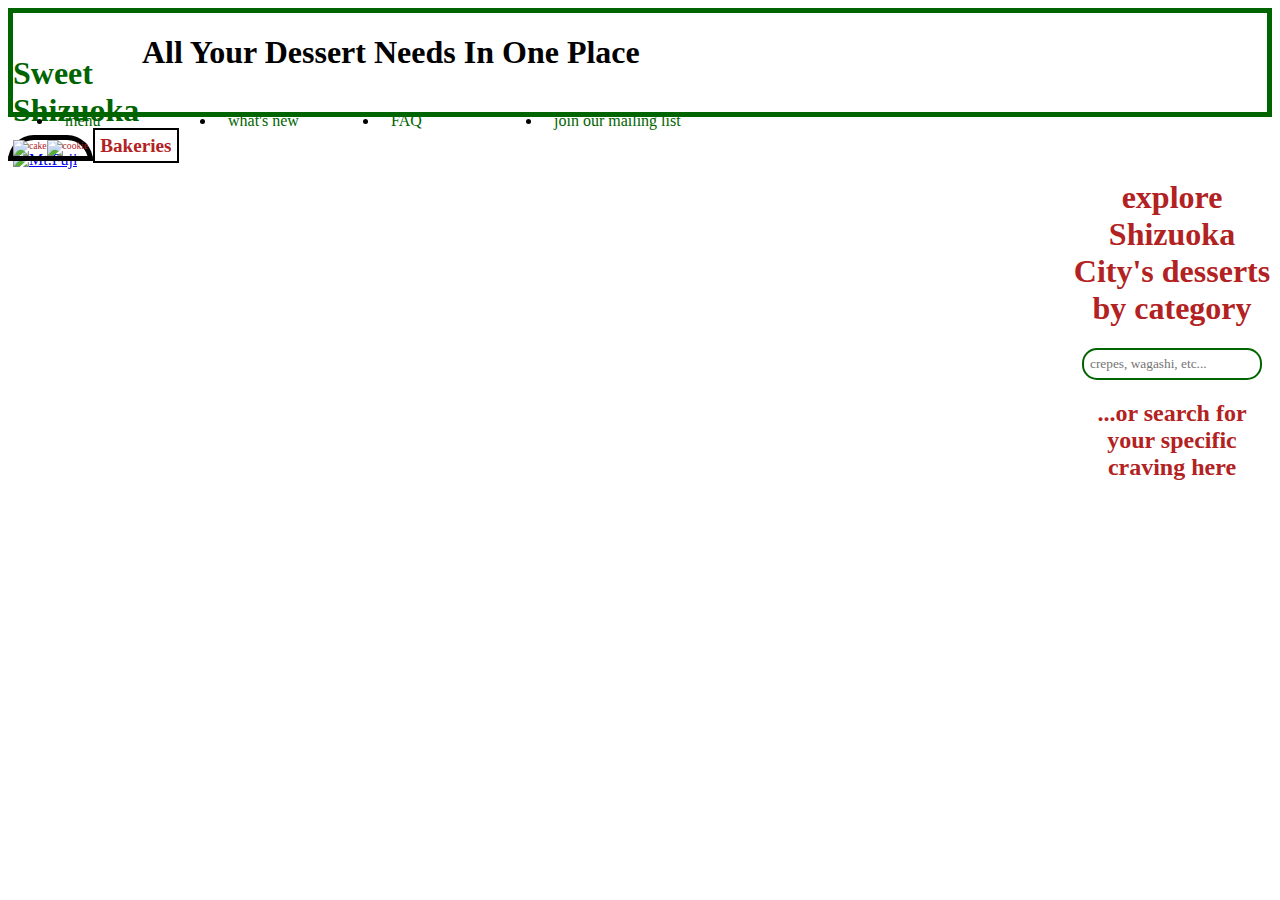
==== index.html @ 901e1f10 "Sigh" ====
<!DOCTYPE html>
<html lang="en">
  <head>
    <meta charset="UTF-8">
    <meta name="viewport" content="width=device-width, initial-scale=1">
    <link rel="stylesheet" href="styles.css">
    <title>This is like my 5th try</title>
  </head>

  <body>

    <div id="header">
       <div class="logo">
          <div id="right_logo">
             <h1>Sweet<br>Shizuoka</h>
          </div>
          <div id="left_logo">
            <a href="#">
              <img class="left" src="https://images.unsplash.com/photo-1570462395760-8d708c39e7f3?ixlib=rb-1.2.1&ixid=eyJhcHBfaWQiOjEyMDd9&auto=format&fit=crop&w=1526&q=80" width="100" height="60" alt="Mt.Fuji">
           </a>
         </div>
       </div>

       <div id="navi">
          <div id="banner">
            <h1>All Your Dessert Needs In One Place</h1>
          </div>

          <div class="bottom_navi">
            <ul>
             <li id="menu">
               <a href="#">menu</a>
             </li>
             <li id="what">
               <a href="#">what's new</a>
             </li>
            <li id="FAQ">
               <a href="#">FAQ</a>
            </li>
            <li id="join">
               <a href="#">join our mailing list</a>
            </li>
           </ul>
         </div>
      </div>
  </div>

    <br>

    <main>
      <div id="area_main">

         <div id="area_left">
           <h1>Bakeries</h1>

           <div class="row_top">
              <div id="bakery_left">
                 <img src="https://kojita.net/wp-content/uploads/2017/12/1-P3233327a.jpg" width="280" height="150" alt="cake">
             </div>
            <div id="bakery_right">
              <img src="https://shizuokahappy.com/wp-content/uploads/2018/02/hapimama16monte.jpg" width="280" height="150" alt="cookie">
            </div>
          </div>
        </div>

        <div id="area_right">
         <h1>explore Shizuoka City's desserts by category</h1>
          <input type="text" placeholder="crepes, wagashi, etc...">
         <h2>...or search for your specific craving here</h2>
       </div>
     </div>
    </div>
   </main>

  </body>
</html>
---- styles.css ----
body {
  background-color: white;
}

#header {
  background-color: white;
  border: 5px solid darkgreen;
}

#header .logo {
  width: 104px;
  height: 66px;
  padding: 21px 25px 0 0;
  font-family: cursive;
  color: darkgreen;
  float: left;
}

#header #banner {
  width: 821px;
  height: 42px;
  padding: 0 0 20px 0;
}

#header #banner h1 {
  color:black;
  font-family: cursive;
}

#header #navi .bottom_navi ul li {
  width: 821px;
  text-decoration: none;
}

#header #navi .bottom_navi ul li a {
  width: 821px;
  height: 25px;
  font-family: fantasy;
  color: darkgreen;
  text-decoration: none;
}

#header #navi .bottom_navi #menu {
  float: left;
  width: 151px;
  padding: 0 0 0 12px;
}

#header #navi .bottom_navi #what {
  float:left;
  width: 151px;
  padding: 0 0 0 12px;
}

#header #navi .bottom_navi #FAQ {
  float:left;
  width: 151px;
  padding: 0 0 0 12px;
}

#header #navi .bottom_navi #join {
  float: left;
  width: 151px;
  padding: 0 0 0 12px;
}

main {
  background-color: white;
}

#area_left {
  color: firebrick;
  font-family: fantasy;
  font-size: 9px;
  font-size: 0.6rem;
}

.row_top {
  display: flex;
  justify-content: center;
  flex-direction: row;
  border: 5px solid black;
  border-top-right-radius: 40px;
  border-top-left-radius: 40px;
  float: left;
}

#area_left h1 {
  background-color: white;
  border: 2px solid black;
  display: inline;
  padding: 5px;
}


#area_right {
  float: right;
  width: 200px;
  height: 100px;
  text-align: center;
  margin: 0;
}

#area_right h1 {
  font-family: cursive;
  color: firebrick;
}

#area_right h2 {
  font-family: cursive;
  color: firebrick;
}

#area_right input {
  padding: 6px;
  border: 2px solid darkgreen;
  border-radius: 15px;
  font-family: fantasy;
}
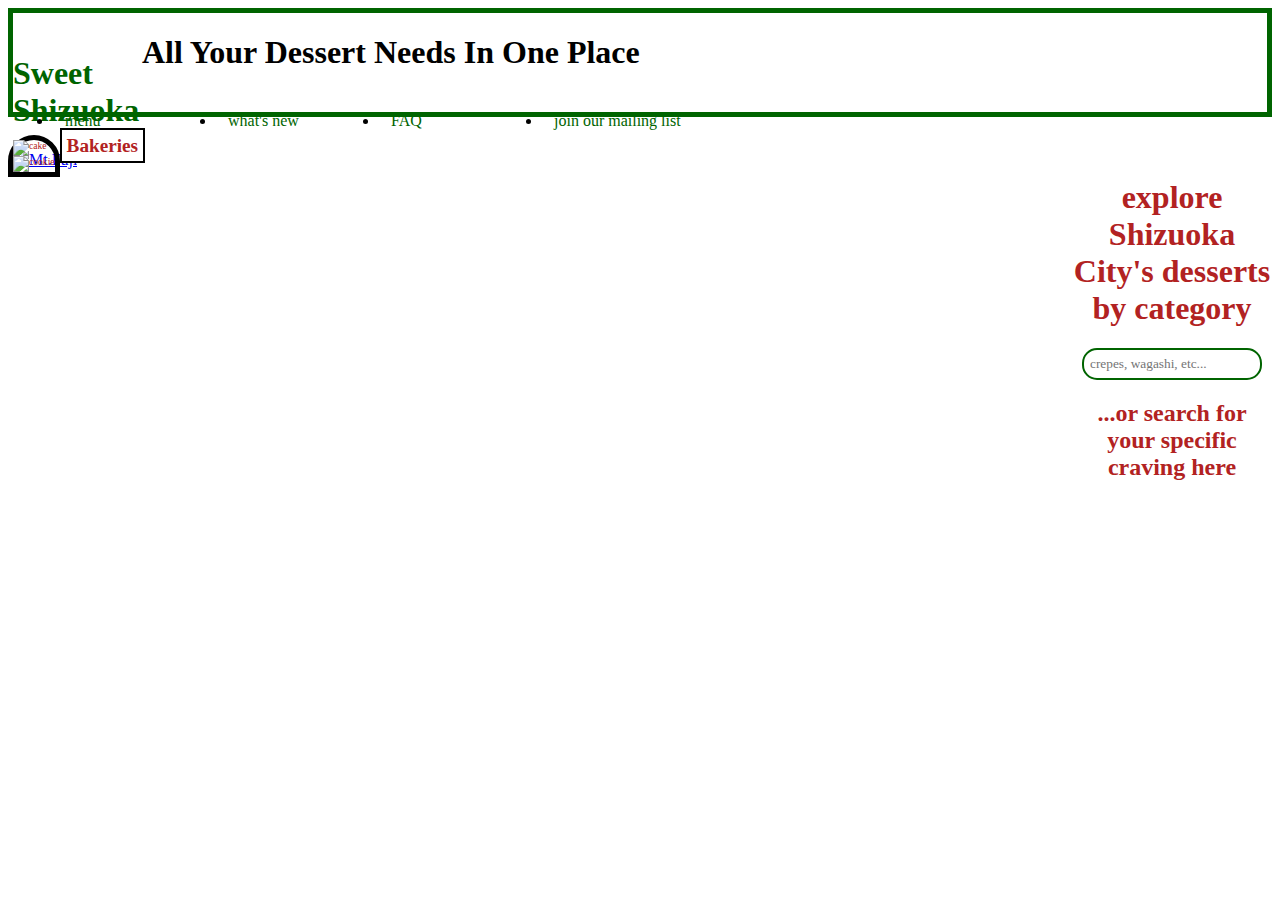
==== commit 09833102: "Haha Keep Trying" ====
--- a/index.html
+++ b/index.html
@@ -52,23 +52,24 @@
 
          <div id="area_left">
            <h1>Bakeries</h1>
-
            <div class="row_top">
               <div id="bakery_left">
                  <img src="https://kojita.net/wp-content/uploads/2017/12/1-P3233327a.jpg" width="280" height="150" alt="cake">
+              </div>
+              <div id="bakery_right">
+                 <img src="https://shizuokahappy.com/wp-content/uploads/2018/02/hapimama16monte.jpg" width="280" height="150" alt="cookie">
              </div>
-            <div id="bakery_right">
-              <img src="https://shizuokahappy.com/wp-content/uploads/2018/02/hapimama16monte.jpg" width="280" height="150" alt="cookie">
-            </div>
           </div>
-        </div>
+         </div>
 
-        <div id="area_right">
-         <h1>explore Shizuoka City's desserts by category</h1>
-          <input type="text" placeholder="crepes, wagashi, etc...">
-         <h2>...or search for your specific craving here</h2>
-       </div>
+         <div id="area_right">
+           <h1>explore Shizuoka City's desserts by category</h1>
+           <input type="text" placeholder="crepes, wagashi, etc...">
+           <h2>...or search for your specific craving here</h2>
+         </div>
+
      </div>
+
     </div>
    </main>
 
--- a/styles.css
+++ b/styles.css
@@ -76,9 +76,7 @@
 }
 
 .row_top {
-  display: flex;
-  justify-content: center;
-  flex-direction: row;
+  background-image: url("https://kojita.net/wp-content/uploads/2017/12/1-P3233327a.jpg"), url("https://shizuokahappy.com/wp-content/uploads/2018/02/hapimama16monte.jpg");
   border: 5px solid black;
   border-top-right-radius: 40px;
   border-top-left-radius: 40px;
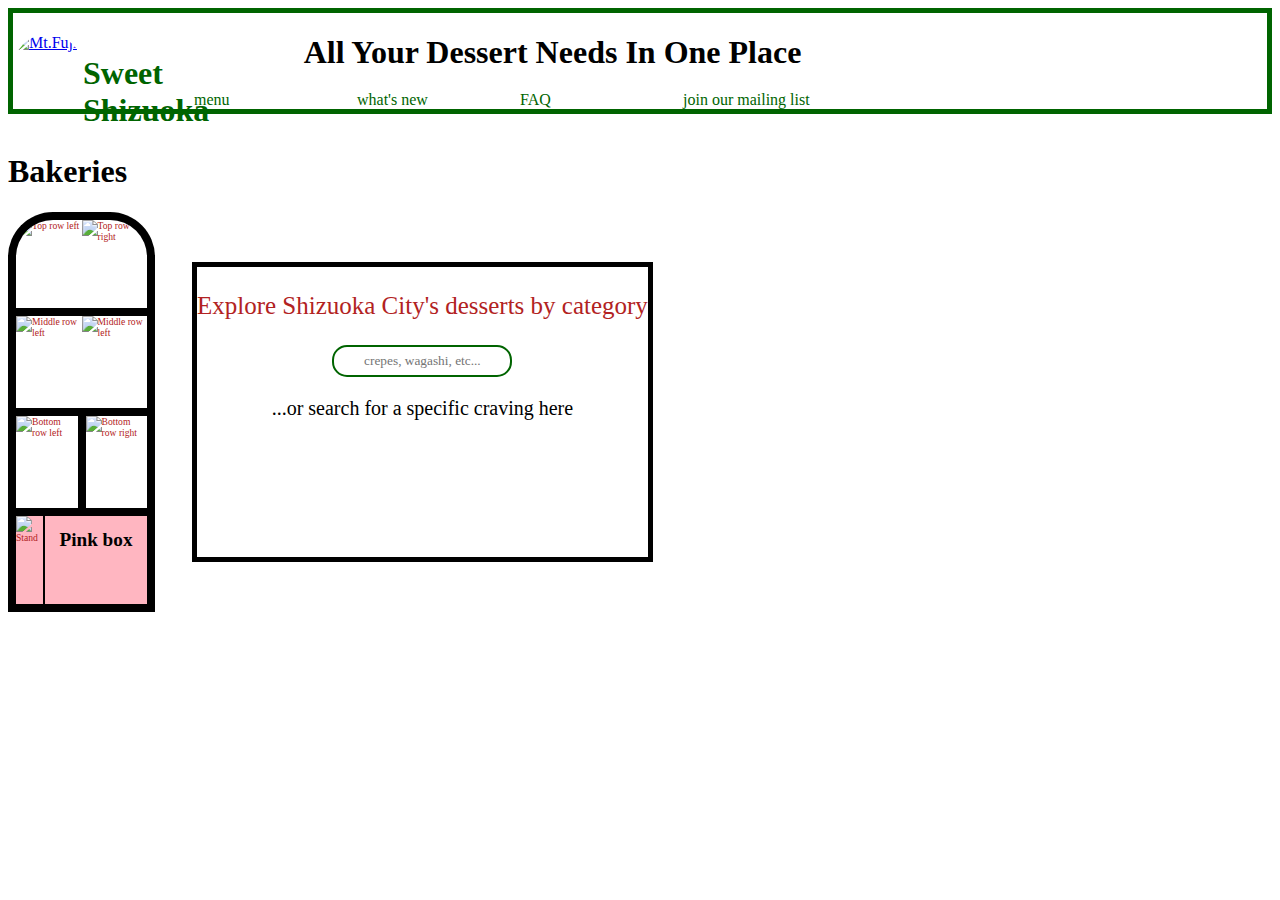
==== commit 5e35a4c2: "Got Pretty Far" ====
--- a/index.html
+++ b/index.html
@@ -11,16 +11,17 @@
 
     <div id="header">
        <div class="logo">
-          <div id="right_logo">
-             <h1>Sweet<br>Shizuoka</h>
-          </div>
           <div id="left_logo">
-            <a href="#">
-              <img class="left" src="https://images.unsplash.com/photo-1570462395760-8d708c39e7f3?ixlib=rb-1.2.1&ixid=eyJhcHBfaWQiOjEyMDd9&auto=format&fit=crop&w=1526&q=80" width="100" height="60" alt="Mt.Fuji">
-           </a>
+            <div class="circle">
+              <a href="#">
+                <img class="left" src="https://images.unsplash.com/photo-1570462395760-8d708c39e7f3?ixlib=rb-1.2.1&ixid=eyJhcHBfaWQiOjEyMDd9&auto=format&fit=crop&w=1526&q=80" width="100" height="70" alt="Mt.Fuji">
+             </a>
+           </div>
+        </div>
+         <div id="right_logo">
+            <h1>Sweet<br>Shizuoka</h>
          </div>
        </div>
-
        <div id="navi">
           <div id="banner">
             <h1>All Your Dessert Needs In One Place</h1>
@@ -48,29 +49,41 @@
     <br>
 
     <main>
-      <div id="area_main">
 
-         <div id="area_left">
-           <h1>Bakeries</h1>
-           <div class="row_top">
-              <div id="bakery_left">
-                 <img src="https://kojita.net/wp-content/uploads/2017/12/1-P3233327a.jpg" width="280" height="150" alt="cake">
-              </div>
-              <div id="bakery_right">
-                 <img src="https://shizuokahappy.com/wp-content/uploads/2018/02/hapimama16monte.jpg" width="280" height="150" alt="cookie">
-             </div>
+       <h1>Bakeries</h1>
+       <div id="area_main">
+         <div class="area_left">
+
+           <div class="top_row">
+             <img class="display_top_left" src="https://kojita.net/wp-content/uploads/2017/12/1-P3233327a.jpg" alt="Top row left" width="40%">
+             <img class="display_top_right" src="https://shizuokahappy.com/wp-content/uploads/2018/02/hapimama16monte.jpg" alt="Top row right" width="40%">
+           </div>
+
+            <div class="middle_row">
+             <img class="display_middle_left" src="https://ohara-ocuret.com/wp-content/uploads/2020/03/img_2941.jpg" alt="Middle row left" width="40%">
+             <img class="display_middle_right" src="https://obs.line-scdn.net/0hz0OtBkb6JR9yDQpYIAlaSDpQI3ALbj8XGHUyJQdbLzEHYTIfGncwIRJdLn8XeTkRUgALEhFsDEwgNBwiCAwPOTJ2f1E3eToMPAsWeC93OC9dIWJMRm9pcVULfSdfNTAcTm5qfBIMfCsNNGVMTA" alt="Middle row left" width="40%">
+           </div>
+
+           <div class="bottom_row">
+             <img class="display_bottom_left" src="https://s3-ap-northeast-1.amazonaws.com/machipo-bucket/images/location/2506/original.jpg" alt="Bottom row left" width="40%">
+             <img class="display_bottom_right" src="https://libs.colocal.jp/wp-content/uploads/2016/08/thimg_109461_1.jpg" alt="Bottom row right" width="40%">
           </div>
-         </div>
 
-         <div id="area_right">
-           <h1>explore Shizuoka City's desserts by category</h1>
+          <div class="display_stand">
+           <img class="display_stand_left" src="http://mariathank.com/images/class/images/class_cake170201_s.jpg" alt="Stand" width="40%">
+           <div class="display_stand_right">
+             <h1>Pink box</h1>
+           </div>
+          </div>
+        </div>
+
+         <div id="area_right" width="20%">
+           <p class="side_navi_top">Explore Shizuoka City's desserts by category</p>
            <input type="text" placeholder="crepes, wagashi, etc...">
-           <h2>...or search for your specific craving here</h2>
+           <p class="side_navi_bottom">...or search for a specific craving here</p>
          </div>
 
      </div>
-
-    </div>
    </main>
 
   </body>
--- a/styles.css
+++ b/styles.css
@@ -1,10 +1,13 @@
 body {
   background-color: white;
+  box-sizing: border-box;
 }
 
 #header {
   background-color: white;
   border: 5px solid darkgreen;
+  display: flex;
+  flex-direction: row;
 }
 
 #header .logo {
@@ -13,26 +16,44 @@
   padding: 21px 25px 0 0;
   font-family: cursive;
   color: darkgreen;
-  float: left;
-}
-
-#header #banner {
+  display: flex;
+  flex-direction: row;
+}
+
+.circle {
+  width: 70px;
+  height: 70px;
+  border-radius: 50%;
+  position: relative;
+  overflow: hidden;
+}
+
+#header img {
+  right: -10px;??????
+}
+
+#navi {
+  display: flex;
+  flex-direction: column;
+}
+
+#navi #banner {
   width: 821px;
   height: 42px;
   padding: 0 0 20px 0;
-}
-
-#header #banner h1 {
-  color:black;
-  font-family: cursive;
-}
-
-#header #navi .bottom_navi ul li {
+  color: black;
+  font-family: cursive;
+  text-align: center;
+}
+
+#navi .bottom_navi ul li {
+  display: inline-block;
   width: 821px;
   text-decoration: none;
-}
-
-#header #navi .bottom_navi ul li a {
+  list-style: none;
+}
+
+#navi .bottom_navi ul li a {
   width: 821px;
   height: 25px;
   font-family: fantasy;
@@ -40,25 +61,25 @@
   text-decoration: none;
 }
 
-#header #navi .bottom_navi #menu {
-  float: left;
-  width: 151px;
-  padding: 0 0 0 12px;
-}
-
-#header #navi .bottom_navi #what {
+#navi .bottom_navi #menu {
+  float: left;
+  width: 151px;
+  padding: 0 0 0 12px;
+}
+
+#navi .bottom_navi #what {
   float:left;
   width: 151px;
   padding: 0 0 0 12px;
 }
 
-#header #navi .bottom_navi #FAQ {
+#navi .bottom_navi #FAQ {
   float:left;
   width: 151px;
   padding: 0 0 0 12px;
 }
 
-#header #navi .bottom_navi #join {
+#navi .bottom_navi #join {
   float: left;
   width: 151px;
   padding: 0 0 0 12px;
@@ -68,22 +89,120 @@
   background-color: white;
 }
 
-#area_left {
+#area_main {
+  display: flex;
+  flex-direction: row;
+  align-items: center;
+}
+
+.area_left {
   color: firebrick;
   font-family: fantasy;
   font-size: 9px;
   font-size: 0.6rem;
-}
-
-.row_top {
-  background-image: url("https://kojita.net/wp-content/uploads/2017/12/1-P3233327a.jpg"), url("https://shizuokahappy.com/wp-content/uploads/2018/02/hapimama16monte.jpg");
-  border: 5px solid black;
-  border-top-right-radius: 40px;
-  border-top-left-radius: 40px;
-  float: left;
-}
-
-#area_left h1 {
+
+  display: grid;
+  grid-template-columns: auto auto;
+  grid-template-rows: 50%;
+
+  display: flex;
+  flex-direction: column;
+
+}
+
+.display_top_left {
+  border-top: 8px solid black;
+  border-bottom: 4px solid black;
+  border-left: 8px solid black;
+  border-top-left-radius: 45px;
+  float: left;
+  height: 100px;
+  box-sizing: border-box;
+  object-fit: cover;
+}
+
+.display_top_right {
+  border-top: 8px solid black;
+  border-bottom: 4px solid black;
+  border-right: 8px solid black;
+  border-top-right-radius: 45px;
+  float: left;
+  height: 100px;
+  box-sizing: border-box;
+  object-fit: cover;
+}
+
+.display_middle_left {
+  border-top: 4px solid black;
+  border-bottom: 4px solid black;
+  border-left: 8px solid black;
+  height: 100px;
+  float: left;
+  box-sizing: border-box;
+  object-fit: cover;
+}
+
+.display_middle_right {
+  border-top: 4px solid black;
+  border-bottom: 4px solid black;
+  border-right: 8px solid black;
+  height: 100px;
+  float: left;
+  box-sizing: border-box;
+  object-fit: cover;
+}
+
+.display_bottom_left {
+  border-top: 4px solid black;
+  border-left: 8px solid black;
+  border-bottom: 4px solid black;
+  border-right: 4px solid black;
+  height: 100px;
+  float: left;
+  box-sizing: border-box;
+  object-fit: cover;
+}
+
+.display_bottom_right {
+  border-top: 4px solid black;
+  border-right: 8px solid black;
+  border-bottom: 4px solid black;
+  border-left: 4px solid black;
+  height: 100px;
+  float: left;
+  box-sizing: border-box;
+  object-fit: cover;
+}
+
+.display_stand_left {
+  border-top: 4px solid black;
+  border-right: 2px solid black;
+  border-bottom: 8px solid black;
+  border-left: 8px solid black;
+  height: 100px;
+  width: 20%;
+  object-fit: cover;
+  box-sizing: border-box;
+  float: left;
+}
+
+.display_stand_right {
+  background-color: lightpink;
+  border-top: 4px solid black;
+  border-right: 8px solid black;
+  border-bottom: 8px solid black;
+  border-left: 2px solid black;
+  height: 100px;
+  width: 80%;
+  box-sizing: border-box;
+}
+
+.display_stand_right h1 {
+  color: black;
+  text-align: center;
+}
+
+Bakeries {
   background-color: white;
   border: 2px solid black;
   display: inline;
@@ -92,21 +211,22 @@
 
 
 #area_right {
-  float: right;
-  width: 200px;
-  height: 100px;
-  text-align: center;
-  margin: 0;
-}
-
-#area_right h1 {
+  height: 300px;
+  text-align: center;
+  box-sizing: border-box;
+  border: solid black 5px;
+}
+
+.side_navi_top {
   font-family: cursive;
   color: firebrick;
-}
-
-#area_right h2 {
-  font-family: cursive;
-  color: firebrick;
+  font-size: 25px;
+}
+
+.side_navi_bottom {
+  font-family: cursive;
+  color: black;
+  font-size: 20px;
 }
 
 #area_right input {
@@ -114,4 +234,5 @@
   border: 2px solid darkgreen;
   border-radius: 15px;
   font-family: fantasy;
-}
+  text-align: center;
+}
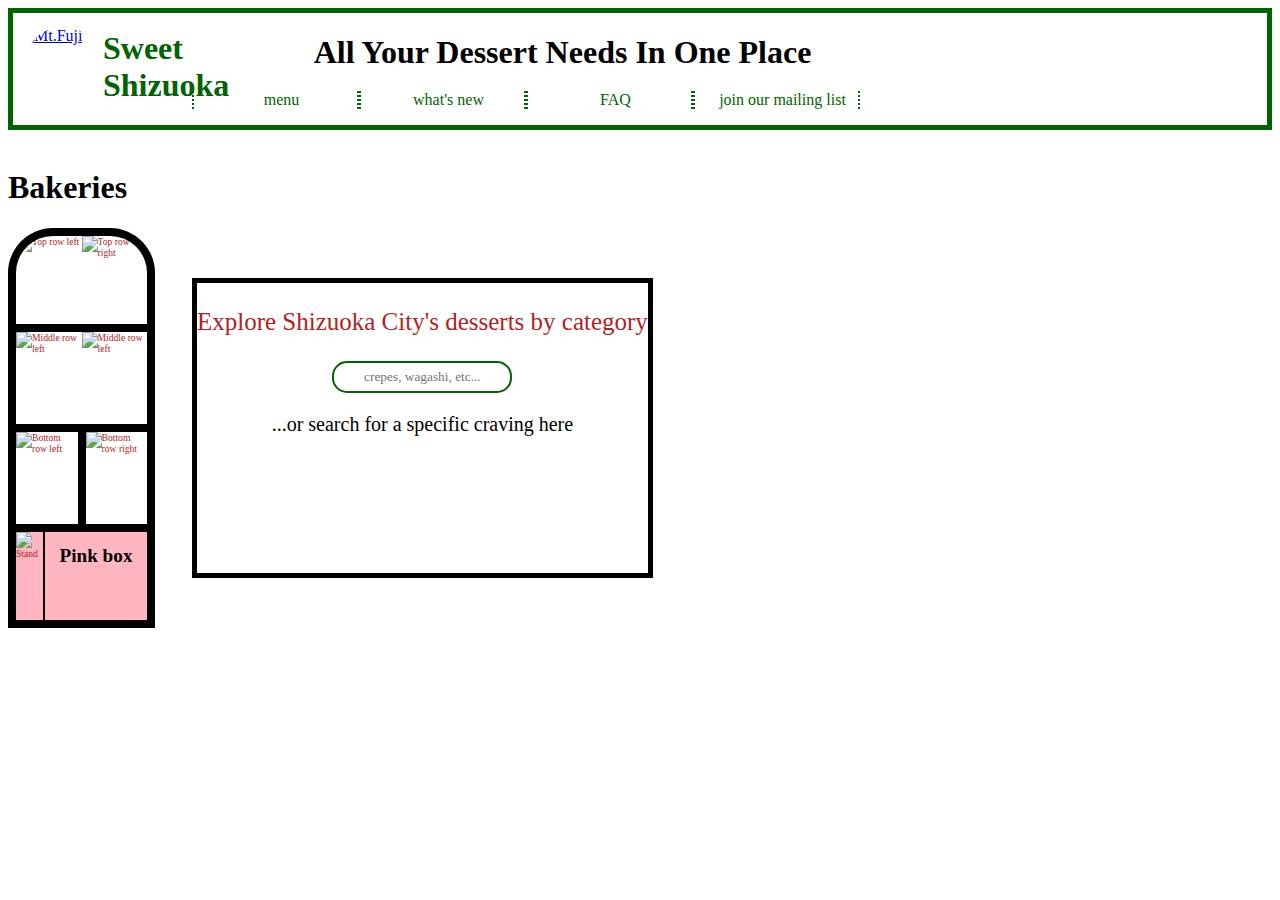
==== commit cb41a755: "Improvements Improvements" ====
--- a/index.html
+++ b/index.html
@@ -14,7 +14,7 @@
           <div id="left_logo">
             <div class="circle">
               <a href="#">
-                <img class="left" src="https://images.unsplash.com/photo-1570462395760-8d708c39e7f3?ixlib=rb-1.2.1&ixid=eyJhcHBfaWQiOjEyMDd9&auto=format&fit=crop&w=1526&q=80" width="100" height="70" alt="Mt.Fuji">
+                <img class="left" src="https://images.unsplash.com/photo-1570462395760-8d708c39e7f3?ixlib=rb-1.2.1&ixid=eyJhcHBfaWQiOjEyMDd9&auto=format&fit=crop&w=1526&q=80" width="110" height="80" alt="Mt.Fuji">
              </a>
            </div>
         </div>
--- a/styles.css
+++ b/styles.css
@@ -13,23 +13,25 @@
 #header .logo {
   width: 104px;
   height: 66px;
-  padding: 21px 25px 0 0;
+  padding: 21px 25px 25px 10px;
   font-family: cursive;
   color: darkgreen;
   display: flex;
   flex-direction: row;
+  align-items: center;
 }
 
 .circle {
-  width: 70px;
-  height: 70px;
+  width: 80px;
+  height: 80px;
   border-radius: 50%;
   position: relative;
   overflow: hidden;
 }
 
 #header img {
-  right: -10px;??????
+  position: relative;
+  left: -5px;
 }
 
 #navi {
@@ -51,6 +53,7 @@
   width: 821px;
   text-decoration: none;
   list-style: none;
+  text-align: center;
 }
 
 #navi .bottom_navi ul li a {
@@ -65,24 +68,32 @@
   float: left;
   width: 151px;
   padding: 0 0 0 12px;
+  border-right: dotted darkgreen 2px;
+  border-left: dotted darkgreen 2px;
 }
 
 #navi .bottom_navi #what {
   float:left;
   width: 151px;
   padding: 0 0 0 12px;
+  border-right: dotted darkgreen 2px;
+  border-left: dotted darkgreen 2px;
 }
 
 #navi .bottom_navi #FAQ {
   float:left;
   width: 151px;
   padding: 0 0 0 12px;
+  border-right: dotted darkgreen 2px;
+  border-left: dotted darkgreen 2px;
 }
 
 #navi .bottom_navi #join {
   float: left;
   width: 151px;
   padding: 0 0 0 12px;
+  border-right: dotted darkgreen 2px;
+  border-left: dotted darkgreen 2px;
 }
 
 main {
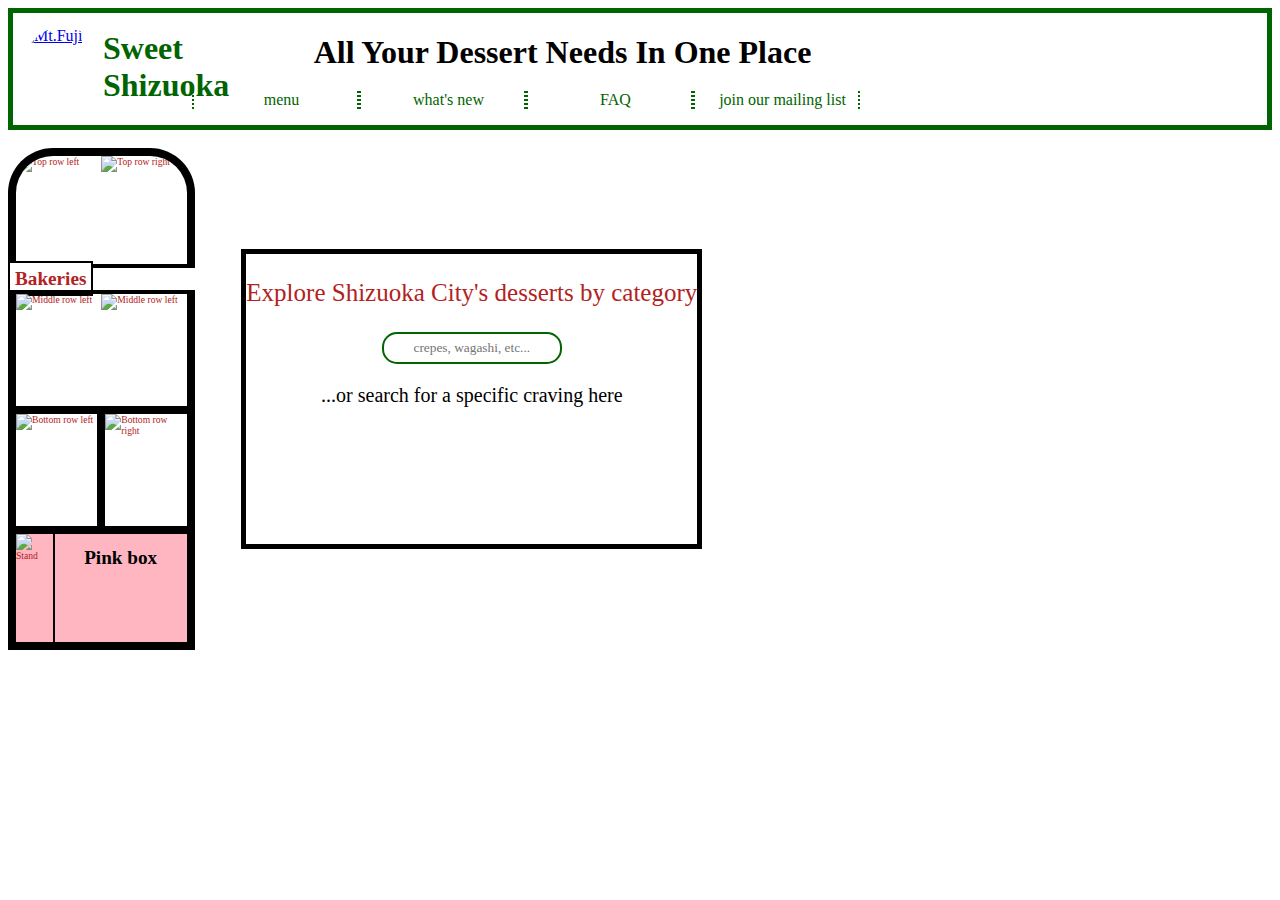
==== commit 9876bc45: "I Think I'm Improving" ====
--- a/index.html
+++ b/index.html
@@ -50,13 +50,13 @@
 
     <main>
 
-       <h1>Bakeries</h1>
        <div id="area_main">
          <div class="area_left">
 
            <div class="top_row">
              <img class="display_top_left" src="https://kojita.net/wp-content/uploads/2017/12/1-P3233327a.jpg" alt="Top row left" width="40%">
              <img class="display_top_right" src="https://shizuokahappy.com/wp-content/uploads/2018/02/hapimama16monte.jpg" alt="Top row right" width="40%">
+              <h1>Bakeries</h1>
            </div>
 
             <div class="middle_row">
--- a/styles.css
+++ b/styles.css
@@ -112,114 +112,108 @@
   font-size: 9px;
   font-size: 0.6rem;
 
-  display: grid;
-  grid-template-columns: auto auto;
-  grid-template-rows: 50%;
-
   display: flex;
   flex-direction: column;
-
-}
-
-.display_top_left {
-  border-top: 8px solid black;
-  border-bottom: 4px solid black;
-  border-left: 8px solid black;
-  border-top-left-radius: 45px;
-  float: left;
-  height: 100px;
-  box-sizing: border-box;
-  object-fit: cover;
-}
-
-.display_top_right {
-  border-top: 8px solid black;
-  border-bottom: 4px solid black;
-  border-right: 8px solid black;
-  border-top-right-radius: 45px;
-  float: left;
-  height: 100px;
-  box-sizing: border-box;
-  object-fit: cover;
-}
-
-.display_middle_left {
-  border-top: 4px solid black;
-  border-bottom: 4px solid black;
-  border-left: 8px solid black;
-  height: 100px;
-  float: left;
-  box-sizing: border-box;
-  object-fit: cover;
-}
-
-.display_middle_right {
-  border-top: 4px solid black;
-  border-bottom: 4px solid black;
-  border-right: 8px solid black;
-  height: 100px;
-  float: left;
-  box-sizing: border-box;
-  object-fit: cover;
-}
-
-.display_bottom_left {
-  border-top: 4px solid black;
-  border-left: 8px solid black;
-  border-bottom: 4px solid black;
-  border-right: 4px solid black;
-  height: 100px;
-  float: left;
-  box-sizing: border-box;
-  object-fit: cover;
-}
-
-.display_bottom_right {
-  border-top: 4px solid black;
-  border-right: 8px solid black;
-  border-bottom: 4px solid black;
-  border-left: 4px solid black;
-  height: 100px;
-  float: left;
-  box-sizing: border-box;
-  object-fit: cover;
-}
-
-.display_stand_left {
-  border-top: 4px solid black;
-  border-right: 2px solid black;
-  border-bottom: 8px solid black;
-  border-left: 8px solid black;
-  height: 100px;
-  width: 20%;
-  object-fit: cover;
-  box-sizing: border-box;
-  float: left;
-}
-
-.display_stand_right {
-  background-color: lightpink;
-  border-top: 4px solid black;
-  border-right: 8px solid black;
-  border-bottom: 8px solid black;
-  border-left: 2px solid black;
-  height: 100px;
-  width: 80%;
-  box-sizing: border-box;
-}
-
-.display_stand_right h1 {
-  color: black;
-  text-align: center;
-}
-
-Bakeries {
+}
+
+.top_row h1 {
   background-color: white;
   border: 2px solid black;
   display: inline;
   padding: 5px;
 }
 
+.display_top_left {
+  border-top: 8px solid black;
+  border-bottom: 4px solid black;
+  border-left: 8px solid black;
+  border-top-left-radius: 45px;
+  float: left;
+  height: 120px;
+  box-sizing: border-box;
+  object-fit: cover;
+}
+
+.display_top_right {
+  border-top: 8px solid black;
+  border-bottom: 4px solid black;
+  border-right: 8px solid black;
+  border-top-right-radius: 45px;
+  float: left;
+  height: 120px;
+  box-sizing: border-box;
+  object-fit: cover;
+}
+
+.display_middle_left {
+  border-top: 4px solid black;
+  border-bottom: 4px solid black;
+  border-left: 8px solid black;
+  height: 120px;
+  float: left;
+  box-sizing: border-box;
+  object-fit: cover;
+}
+
+.display_middle_right {
+  border-top: 4px solid black;
+  border-bottom: 4px solid black;
+  border-right: 8px solid black;
+  height: 120px;
+  float: left;
+  box-sizing: border-box;
+  object-fit: cover;
+}
+
+.display_bottom_left {
+  border-top: 4px solid black;
+  border-left: 8px solid black;
+  border-bottom: 4px solid black;
+  border-right: 4px solid black;
+  height: 120px;
+  float: left;
+  box-sizing: border-box;
+  object-fit: cover;
+}
+
+.display_bottom_right {
+  border-top: 4px solid black;
+  border-right: 8px solid black;
+  border-bottom: 4px solid black;
+  border-left: 4px solid black;
+  height: 120px;
+  float: left;
+  box-sizing: border-box;
+  object-fit: cover;
+}
+
+.display_stand_left {
+  border-top: 4px solid black;
+  border-right: 2px solid black;
+  border-bottom: 8px solid black;
+  border-left: 8px solid black;
+  height: 120px;
+  width: 20%;
+  object-fit: cover;
+  box-sizing: border-box;
+  float: left;
+}
+
+.display_stand_right {
+  background-color: lightpink;
+  border-top: 4px solid black;
+  border-right: 8px solid black;
+  border-bottom: 8px solid black;
+  border-left: 2px solid black;
+  height: 120px;
+  width: 80%;
+  box-sizing: border-box;
+}
+
+.display_stand_right h1 {
+  color: black;
+  text-align: center;
+}
 
 #area_right {
   height: 300px;
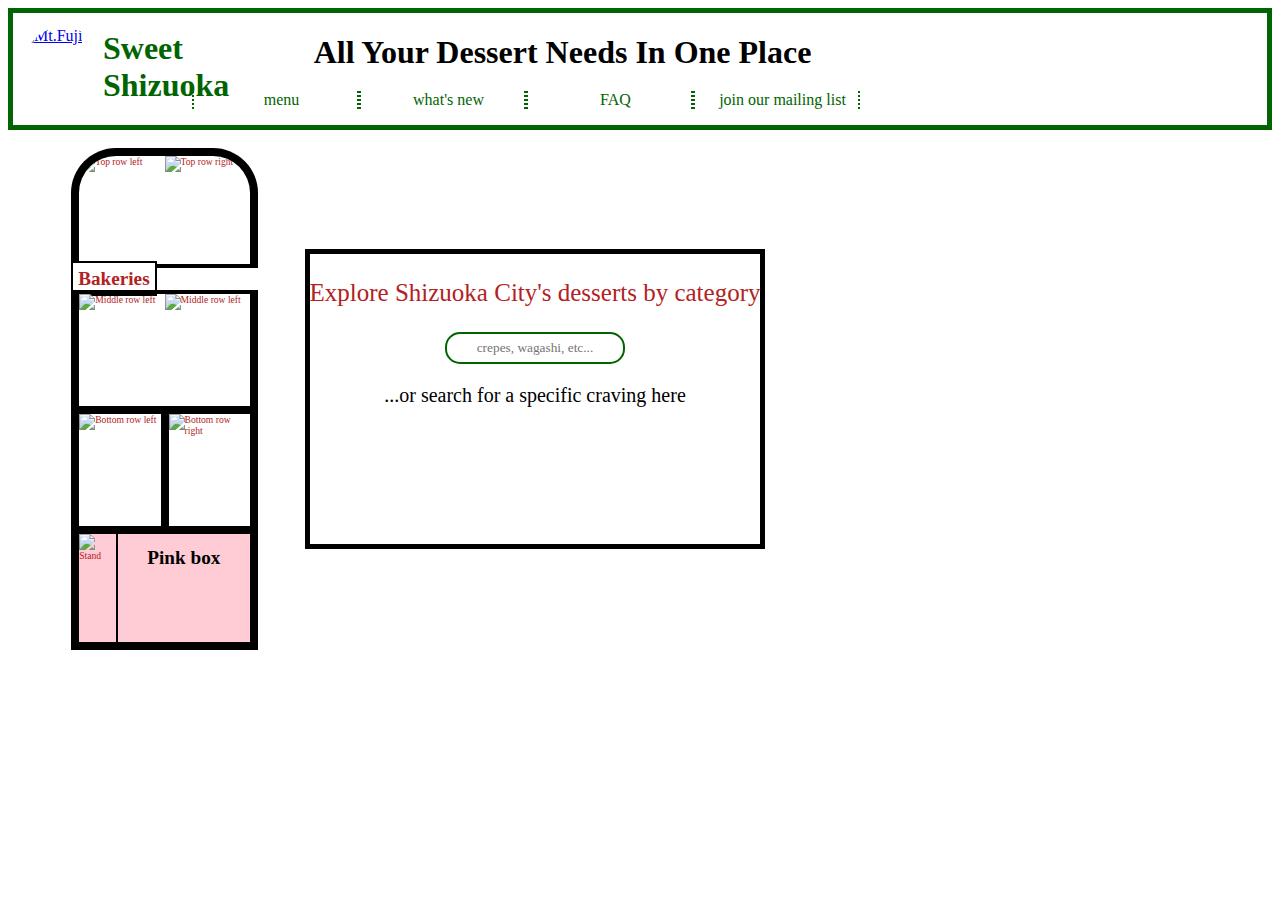
==== commit c8f19607: "Changes Again" ====
--- a/index.html
+++ b/index.html
@@ -56,7 +56,7 @@
            <div class="top_row">
              <img class="display_top_left" src="https://kojita.net/wp-content/uploads/2017/12/1-P3233327a.jpg" alt="Top row left" width="40%">
              <img class="display_top_right" src="https://shizuokahappy.com/wp-content/uploads/2018/02/hapimama16monte.jpg" alt="Top row right" width="40%">
-              <h1>Bakeries</h1>
+             <h1>Bakeries</h1>
            </div>
 
             <div class="middle_row">
@@ -70,9 +70,9 @@
           </div>
 
           <div class="display_stand">
-           <img class="display_stand_left" src="http://mariathank.com/images/class/images/class_cake170201_s.jpg" alt="Stand" width="40%">
-           <div class="display_stand_right">
-             <h1>Pink box</h1>
+            <img class="display_stand_left" src="http://mariathank.com/images/class/images/class_cake170201_s.jpg" alt="Stand" width="40%">
+            <div class="display_stand_right">
+            <h1>Pink box</h1>
            </div>
           </div>
         </div>
--- a/styles.css
+++ b/styles.css
@@ -114,6 +114,7 @@
 
   display: flex;
   flex-direction: column;
+  margin-left: 5%;
 }
 
 .top_row h1 {
@@ -200,7 +201,7 @@
 }
 
 .display_stand_right {
-  background-color: lightpink;
+  background-color: #ffccd5;
   border-top: 4px solid black;
   border-right: 8px solid black;
   border-bottom: 8px solid black;
@@ -220,6 +221,7 @@
   text-align: center;
   box-sizing: border-box;
   border: solid black 5px;
+  margin-right: 2%;
 }
 
 .side_navi_top {
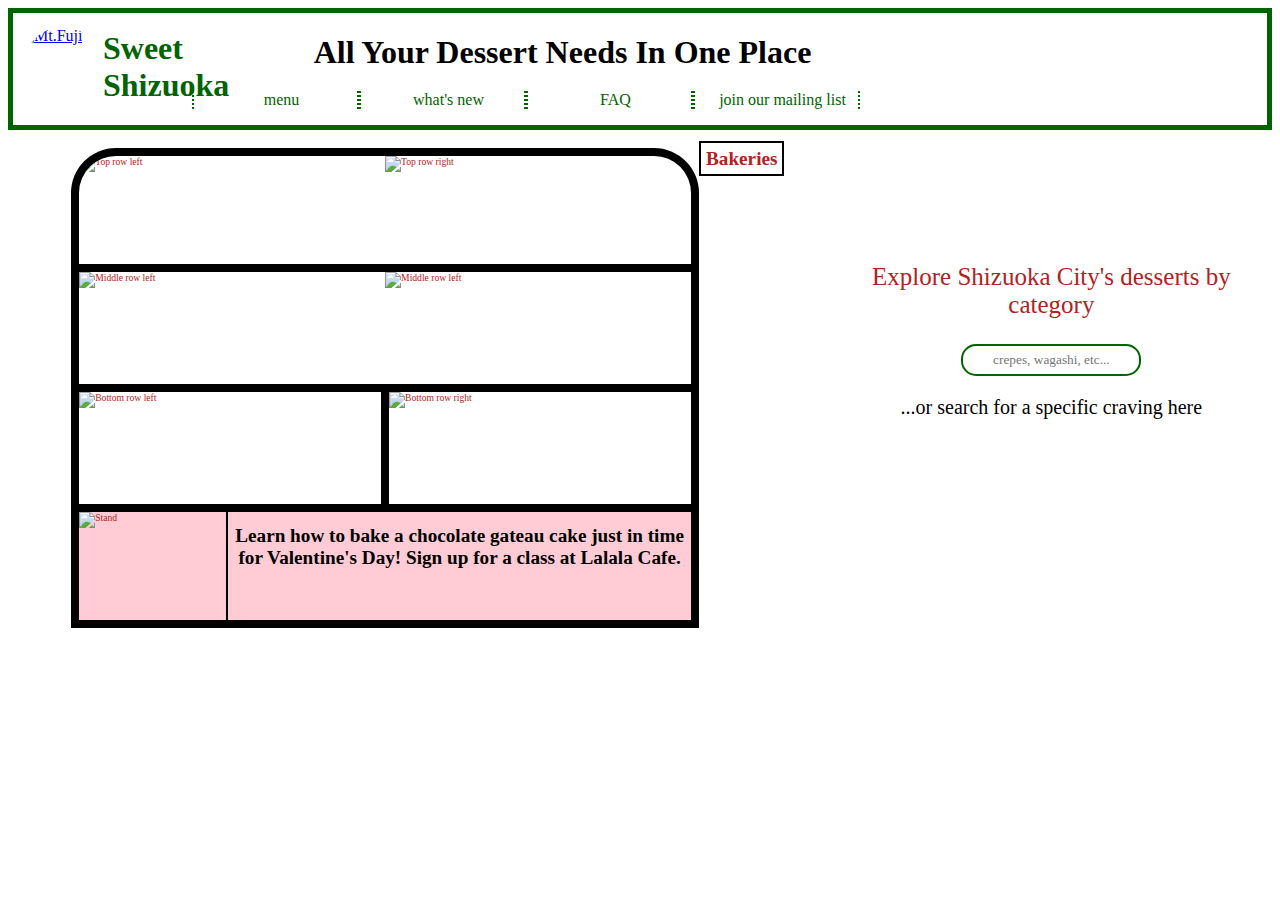
==== commit d7657cb0: "Added Description" ====
--- a/index.html
+++ b/index.html
@@ -72,7 +72,7 @@
           <div class="display_stand">
             <img class="display_stand_left" src="http://mariathank.com/images/class/images/class_cake170201_s.jpg" alt="Stand" width="40%">
             <div class="display_stand_right">
-            <h1>Pink box</h1>
+            <h1>Learn how to bake a chocolate gateau cake just in time for Valentine's Day! Sign up for a class at Lalala Cafe.</h1>
            </div>
           </div>
         </div>
--- a/styles.css
+++ b/styles.css
@@ -220,7 +220,6 @@
   height: 300px;
   text-align: center;
   box-sizing: border-box;
-  border: solid black 5px;
   margin-right: 2%;
 }
 
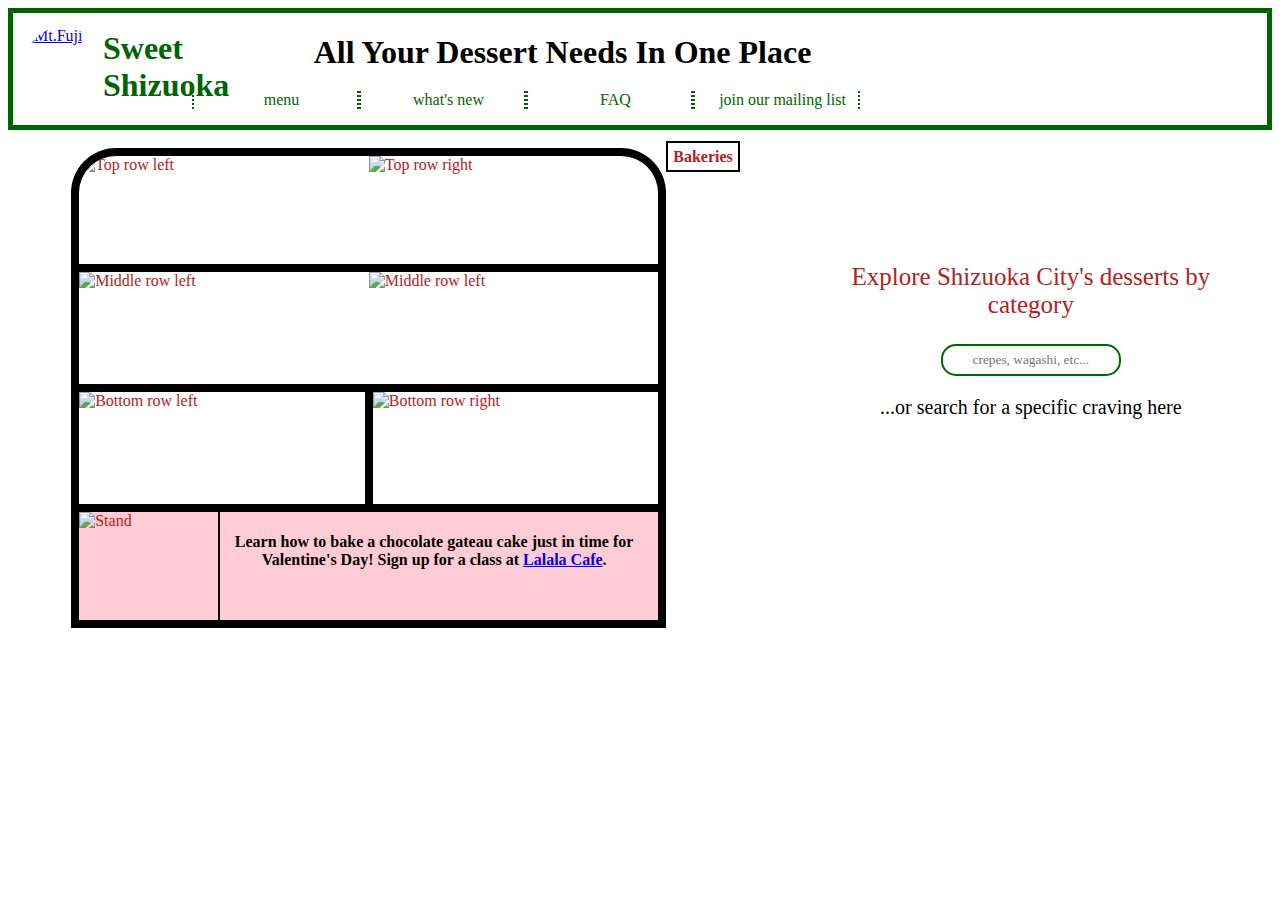
==== commit 29c858dc: "Changed a Few Things Again" ====
--- a/index.html
+++ b/index.html
@@ -72,7 +72,7 @@
           <div class="display_stand">
             <img class="display_stand_left" src="http://mariathank.com/images/class/images/class_cake170201_s.jpg" alt="Stand" width="40%">
             <div class="display_stand_right">
-            <h1>Learn how to bake a chocolate gateau cake just in time for Valentine's Day! Sign up for a class at Lalala Cafe.</h1>
+            <h1>Learn how to bake a chocolate gateau cake just in time for Valentine's Day! Sign up for a class at <a href="#">Lalala Cafe</a>.</h1>
            </div>
           </div>
         </div>
--- a/styles.css
+++ b/styles.css
@@ -109,8 +109,6 @@
 .area_left {
   color: firebrick;
   font-family: fantasy;
-  font-size: 9px;
-  font-size: 0.6rem;
 
   display: flex;
   flex-direction: column;
@@ -118,6 +116,8 @@
 }
 
 .top_row h1 {
+  font-size: 9px;
+  font-size: 1rem;
   background-color: white;
   border: 2px solid black;
   display: inline;
@@ -214,6 +214,9 @@
 .display_stand_right h1 {
   color: black;
   text-align: center;
+  font-size: 100%;
+  text-decoration: none;
+  padding: 10px;
 }
 
 #area_right {
